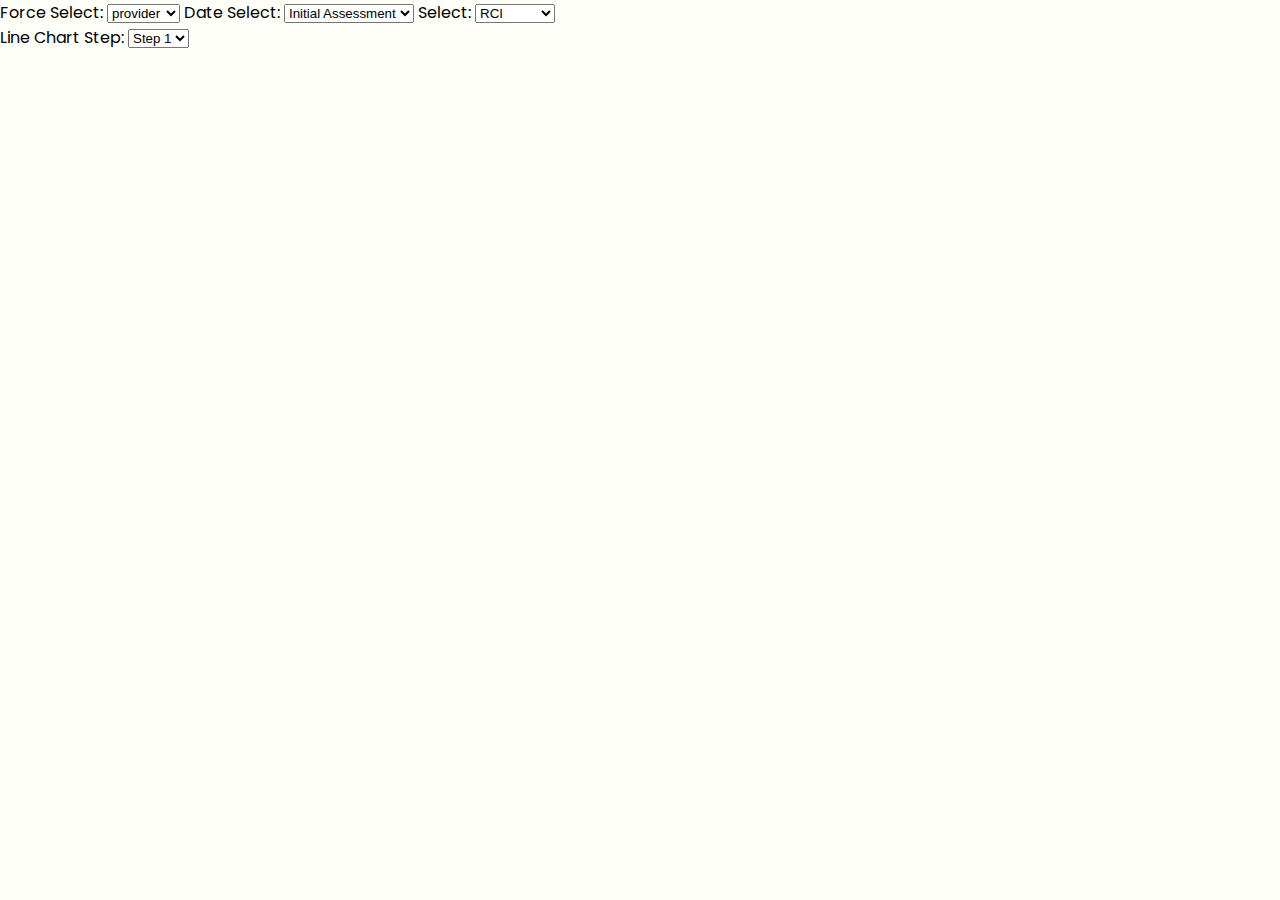
==== force.html @ a3f31906 "force v1" ====
<!DOCTYPE html>
<html>
    <head>
        <meta charset="utf-8">
        <meta http-equiv="X-UA-Compatible" content="IE=edge">
        <title></title>
        <meta name="description" content="">
        <meta name="viewport" content="width=device-width, initial-scale=1">
        <link rel="preconnect" href="https://fonts.gstatic.com">
        <link href="https://fonts.googleapis.com/css2?family=Poppins:wght@100;300;600&display=swap" rel="stylesheet">
        <link href="./css/styles.css" rel="stylesheet">
    </head>
    <body>  
        <label for="force diagram options">Force Select:</label>
        <select name="force diagram options" id="force_select">
        <option value="PROVIDER">provider</option>
        <option value="LOCATION">Location</option>
        <option value="GENDER">gender</option>
        <option value="RACE">Race</option>
        </select>
        <label for="force diagram date">Date Select:</label>
        <select name="force diagram date" id="force_date_select">
        <option value="0">Initial Assessment</option>
        <option value="30">30 Days</option>
        <option value="60">60 Days</option>
        <option value="90">90 Days</option>
        </select>
        <label for="force diagram indicators">Select:</label>
        <select name="force diagram indicators" id="force_indicators_select">
        <option value="true">RCI</option>
        <option value="false">Indicators</option>
        </select>             
        <div id="force"></div>
        <label for="line chart steps">Line Chart Step:</label>
        <select name="line chart steps" id="linechart_steps">
        <option value="1">Step 1</option>
        <option value="2">Step 2</option>
        </select>      
    </body>
    <script src="https://d3js.org/d3.v6.min.js"></script>
    <script src="force.js"></script>
    <script>
        async function init(){

            let force_data = await d3.csv('../data/force_example.csv', d3.autoType)

            let force_vis = force(force_data)

            var force_select = document.getElementById("force_select");
            var force_date = document.getElementById("force_date_select");
            var force_indicators = document.getElementById("force_indicators_select");

            force_select.addEventListener("change", function() {
                force_vis.update(force_select.value, force_indicators.value, force_date.value)
            });

            force_date.addEventListener("change", function() {
                force_vis.update(force_select.value, force_indicators.value, force_date.value)
            });

            force_indicators.addEventListener("change", function() {
                force_vis.update(force_select.value, force_indicators.value, force_date.value)
            });

        }
        init()

    </script>

</html>
---- css/styles.css ----
body{
    font-family: 'Poppins', sans-serif;
    background-color: rgb(255, 255, 250);
    margin: 0;
}
h1{
    margin: 0;
    padding:10px 0 10px 2%;
    background-color: #29516E;
    color:white;

}
div.tooltip {
    position: absolute;
    padding: 10px;
    font: 12px sans-serif;
    background: white;
    border: 1px;
    border-radius: 3px;
    pointer-events: none;
    border-style: solid;
}
#description{
    margin:0 2% 0 2%
}
#vis-container{
    margin:0
}
p{
    font-size: 14px;

}
rect, path, line {
    transition: all 0.5s ease-in-out;
}
.grid{
    font-family: 'Poppins', sans-serif;
    font-size: 0.8em;
    font-weight: 300;
}
.grid path{
    color:rgba(0,0,0,0)
}
.grid line{
    color:lightgrey
}
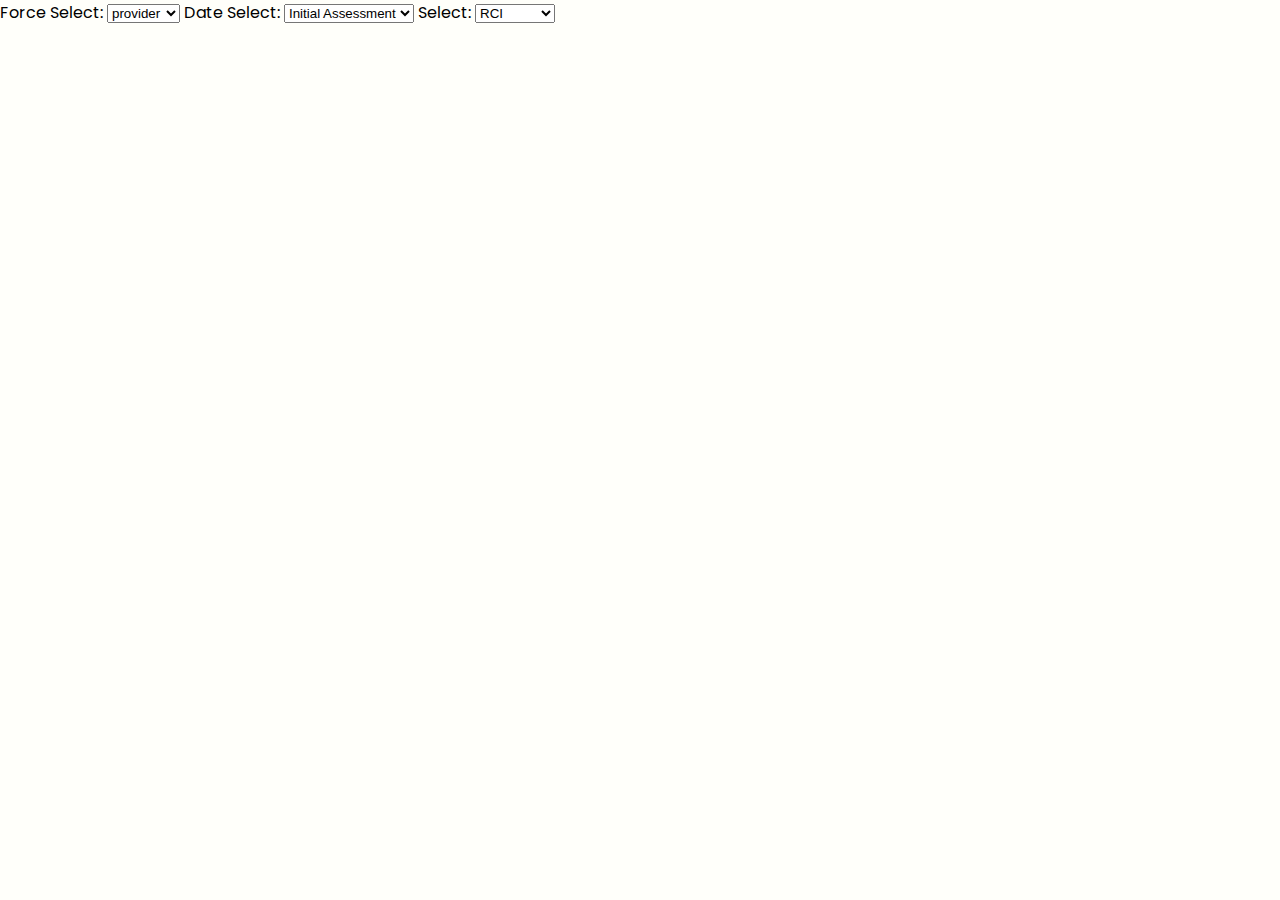
==== commit f17e1c8e: "Update force.html" ====
--- a/force.html
+++ b/force.html
@@ -31,18 +31,13 @@
         <option value="false">Indicators</option>
         </select>             
         <div id="force"></div>
-        <label for="line chart steps">Line Chart Step:</label>
-        <select name="line chart steps" id="linechart_steps">
-        <option value="1">Step 1</option>
-        <option value="2">Step 2</option>
-        </select>      
     </body>
     <script src="https://d3js.org/d3.v6.min.js"></script>
     <script src="force.js"></script>
     <script>
         async function init(){
 
-            let force_data = await d3.csv('../data/force_example.csv', d3.autoType)
+            let force_data = await d3.csv('https://datacult.github.io/commonlywell-microsite/data/force_example.csv', d3.autoType)
 
             let force_vis = force(force_data)
 
